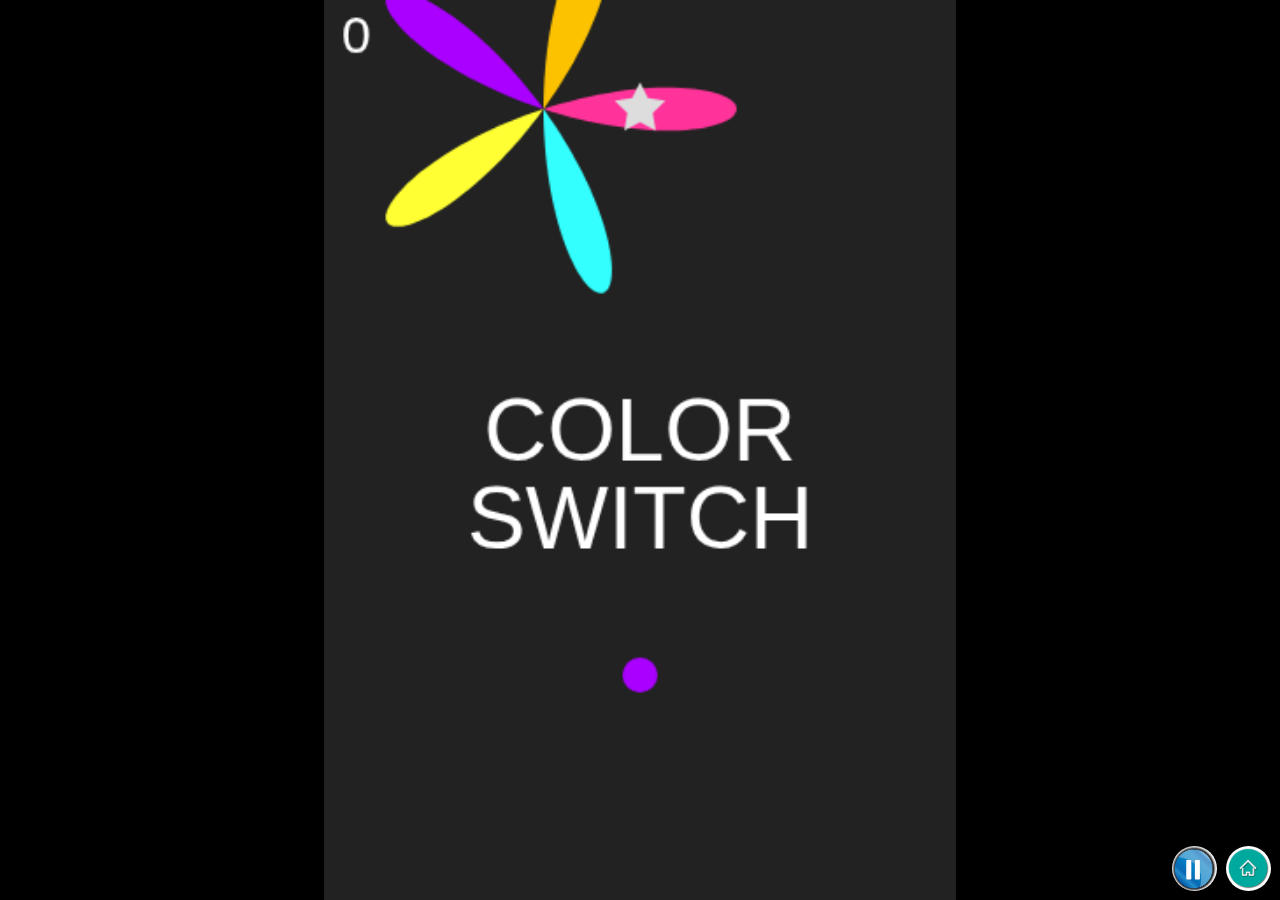
==== a.html @ 68b09901 "Add files via upload" ====
<!DOCTYPE html>
<html>
    <head>
        <title>Color switch</title>
        <link rel="stylesheet" href="css/styles.css">
        <script src='javascript/actions.js'></script>
    </head>
    <body>
        <canvas id='gameBoard'></canvas>
        <div class='icons'>
            <img src="assets/images/pausing.jpg" alt="Pause" id='pausing'>
            <img src="assets/images/home.png" alt="Home" onclick="window.location.href='index.html'">
        </div>
        <div id="myModal" class="modal1">
            <div class="modal-content1">
                <div class="modal-header1">
                <span class="close1">&times;</span>
                <h2></h2>
                </div>
                <div class="modal-body1" id='bodyMargin'>
                
                </div>
                <div class="modal-footer1">
                <h5>Made by NITT@edu</h5>
                </div>
            </div>
    </body>
</html>
---- css/styles.css ----
body {
    background-color:#000;
}

canvas {
    position: absolute;
}

.icons img {
    height: 5vh;
     width: 5vh;
     position: fixed;
     right: 0;
     bottom: 0;
     padding: 1vh;
     cursor: pointer;
     border-radius: 50%;
 }
 
 .icons img:first-child {
    right: 6vh;
 }
 
 .modal1 {
    position: fixed; 
    z-index: 1; 
    padding: 4vh 0; 
    left: 0;
    top: 0;
    width: 100%; 
    height: 100%; 
    overflow: auto; 
    background-color: rgb(0,0,0); 
    background-color: rgba(0,0,0,0.75); 
  }
  
 
  .modal-content1 {
    position: relative;
    background-color: #fefefe;
    margin: auto;
    padding: 0;
    border: 1px solid #888;
    width: 45.5%;
    box-shadow: 0 4px 8px 0 rgba(0,0,0,0.2),0 6px 20px 0 rgba(0,0,0,0.19);
    -webkit-animation-name: animatetop;
    -webkit-animation-duration: 0.4s;
    animation-name: animatetop;
    animation-duration: 0.4s
  }
  
  
  @-webkit-keyframes animatetop {
    from {top:-300px; opacity:0} 
    to {top:0; opacity:1}
  }
  
  @keyframes animatetop {
    from {top:-300px; opacity:0}
    to {top:0; opacity:1}
  }
  
 
  .close1 {
    color: white;
    float: right;
    font-size: 28px;
    font-weight: bold;
  }
  
  .close1:hover,
  .close1:focus {
    color: #000;
    text-decoration: none;
    cursor: pointer;
  }
  
  .modal-header1 {
    padding: 0.406% 3.24%;
    background-color: #5cb85c;
    color: white;
    text-align: center;
  }
  
  .modal-body1 {padding: 0.406% 3.24%;
                overflow:auto;
             color: black;}
 
 @media screen and (max-width: 1024px) {
    #bodyMargin {
        margin: 0px auto;
        padding: 0.406% 3.24%;
    }
 }
  
  .modal-footer1 {
    padding: 0.406% 3.24%;
    background-color: #5cb85c;
    color: white;
    text-align: center;
  }
 
 .modal-body1{
    margin: 0px 5%;
 }

 .pauseMenu {
    display: flex;
    flex-direction: column;
 }
 
 .pauseMenu button {
    background: #4285f4;
     color: #fff;
     border: none;
     border-radius: 0 3px 3px 0;
     font-weight: 500;
     margin: 10px auto;
     padding: 1vh;
     cursor: pointer;
     max-width: 165px;
 }

 @media only screen and (max-width: 566px) {
    .modal-header1 {
       font-size: 3.5vw;
    }
 
    .modal-footer1 {
       font-size: 5vw;
    }

 }

 @media screen and (max-width: 1024px) {
    #bodyMargin {
        margin: 0px auto;
        padding: 0.406% 3.24%;
    }
 }
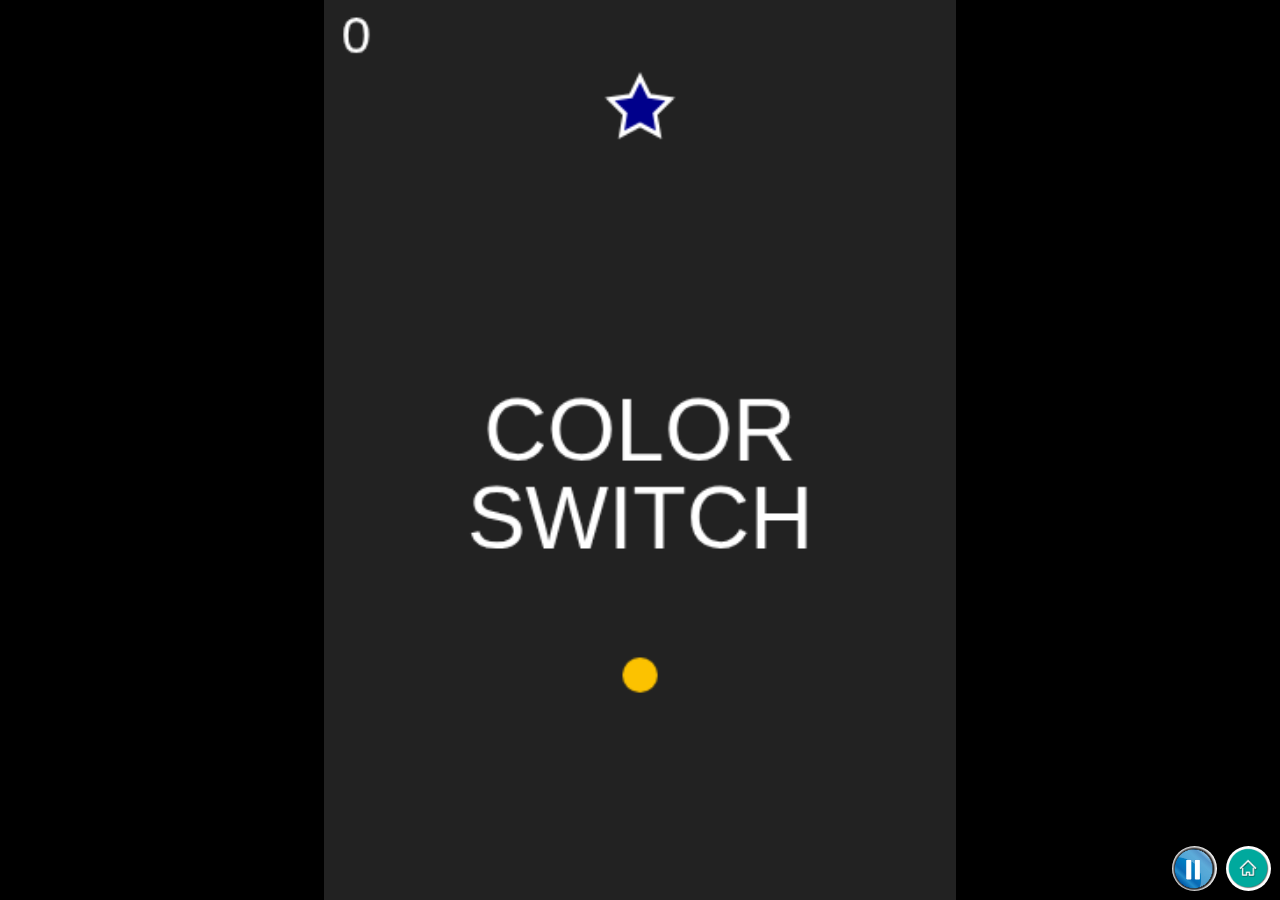
==== commit f0fd5086: "Add files via upload" ====
--- a/a.html
+++ b/a.html
@@ -1,6 +1,8 @@
 <!DOCTYPE html>
 <html>
     <head>
+        <meta charset="utf-8">
+  <meta name="viewport" content="width=device-width, initial-scale=1.0, maximum-scale=1.0, user-scalable=no" />
         <title>Color switch</title>
         <link rel="stylesheet" href="css/styles.css">
         <script src='javascript/actions.js'></script>
